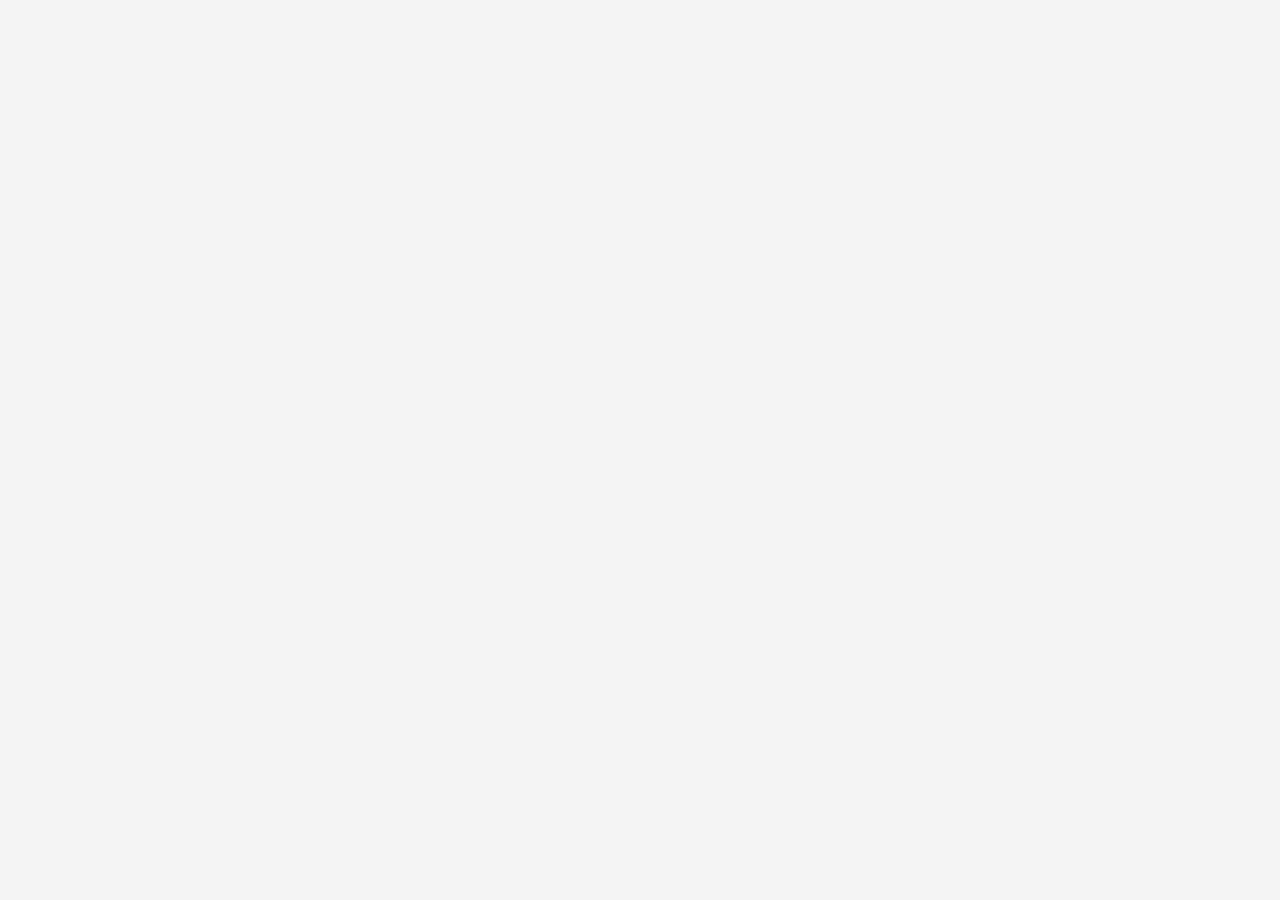
==== pages.html @ a0160e26 "initial commit" ====
<!DOCTYPE html>
<html lang="en">
<head>
    <meta charset="UTF-8">
    <meta http-equiv="X-UA-Compatible" content="IE=edge">
    <meta name="viewport" content="width=device-width, initial-scale=1.0">
    <title>Bootstrap admin panel</title>

    <link rel="stylesheet" href="assets/css/bootstrap.min.css">
    <link rel="stylesheet" href="assets/font-awesome/css/all.css">
    <link rel="stylesheet" href="assets/css/style.css">
</head>
<body>
    <!-- navbar -->
    <!-- /navbar -->


    <script src="assets/js/jquery.min.js"></script>
    <script src="assets/js/bootstrap.min.js"></script>
</body>
</html>
---- assets/css/style.css ----
@font-face {
    font-family: 'Quicksand-Medium';
    src: url('/assets/fonts/Quicksand/Quicksand-Medium.ttf');
}

body {
    font-family: 'Quicksand-Medium';
    background: #f4f4f4;
}

/* Navbar */
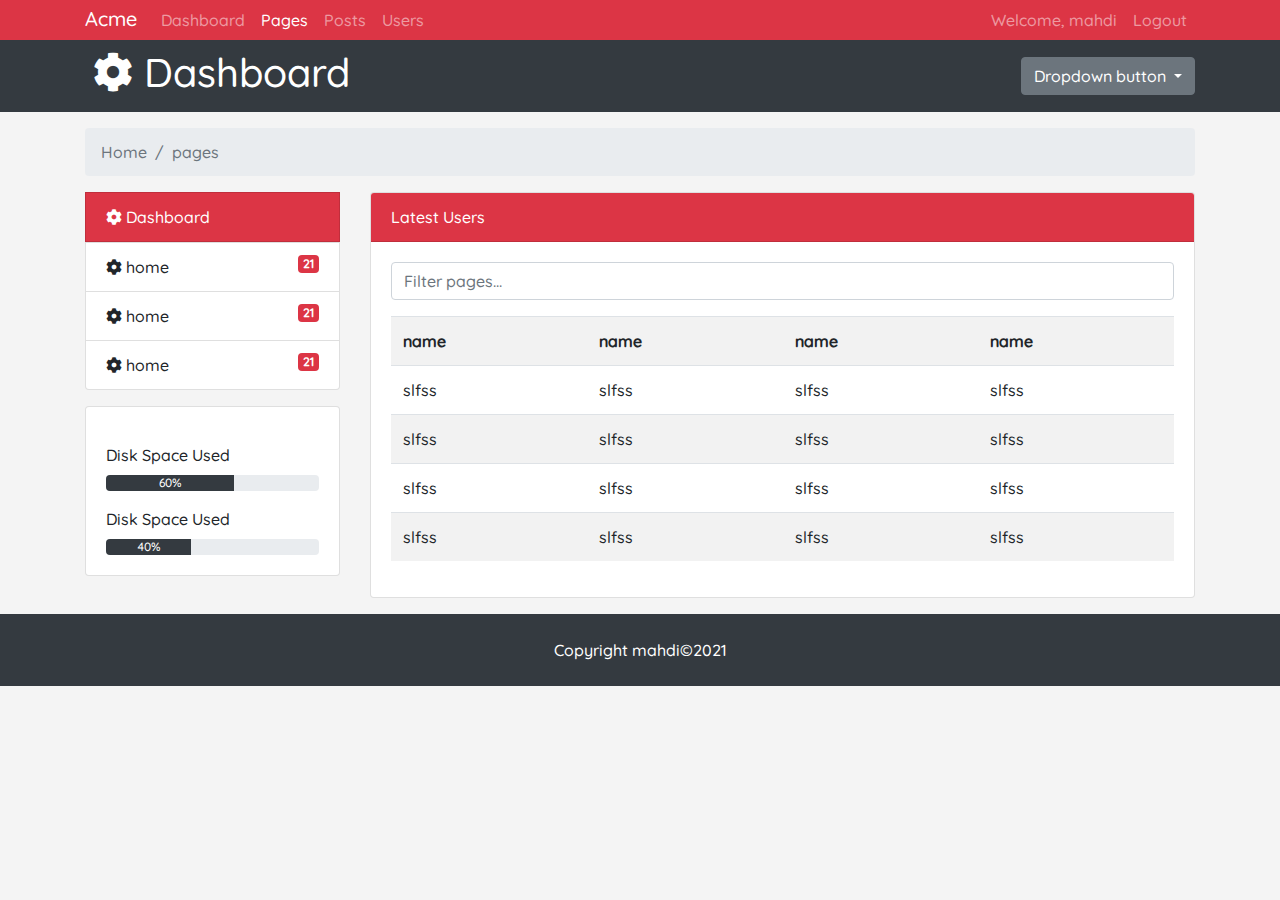
==== commit d1d4eac8: "Admin panel pages created." ====
--- a/pages.html
+++ b/pages.html
@@ -7,13 +7,169 @@
     <title>Bootstrap admin panel</title>
 
     <link rel="stylesheet" href="assets/css/bootstrap.min.css">
+    <link rel="stylesheet" href="assets/css/style.css">
     <link rel="stylesheet" href="assets/font-awesome/css/all.css">
-    <link rel="stylesheet" href="assets/css/style.css">
 </head>
 <body>
     <!-- navbar -->
-    <!-- /navbar -->
+<nav class="pt-0 pb-0 m-auto navbar navbar-expand-lg navbar-dark bg-danger">
+  <div class="container">
+    <a class="navbar-brand" href="#">Acme</a>
+    <button class="navbar-toggler" type="button" data-toggle="collapse" data-target="#navbarSupportedContent" aria-controls="navbarSupportedContent" aria-expanded="false" aria-label="Toggle navigation">
+      <span class="navbar-toggler-icon"></span>
+    </button>
 
+    <div class="collapse navbar-collapse" id="navbarSupportedContent">
+      <ul class="mr-auto navbar-nav">
+        <li class="nav-item ">
+          <a class="nav-link" href="/">Dashboard <span class="sr-only">(current)</span></a>
+        </li>
+        <li class="nav-item active">
+          <a class="nav-link" href="/pages.html">Pages</a>
+        </li>
+        <li class="nav-item">
+          <a class="nav-link " href="/posts.html">Posts</a>
+        </li>
+        <li class="nav-item">
+          <a class="nav-link " href="/users.html">Users</a>
+        </li>
+      </ul>
+      <ul class=" navbar-nav">
+          <li class="nav-item ">
+              <a class="nav-link" href="/">Welcome, mahdi</a>
+          </li>
+          
+          <li class="nav-item ">
+              <a class="nav-link" href="/login.html">Logout</a>
+          </li>
+      </ul>
+        
+    </div>
+    </div>
+</nav>
+<!-- /navbar -->
+
+<!-- Second navbar-->
+<nav class="p-0 navbar navbar-expand-lg navbar-light bg-light">
+  <div class="collapse navbar-collapse bg-dark navbar-dark h-50" id="2navbar">
+    <div class="container">
+    <ul class="mr-auto navbar-nav">
+      <li class="nav-item active">
+        <a class="nav-link" href=""><h1><i class="fa fa-cog"></i> Dashboard</h1><span class="sr-only">(current)</span></a>
+      </li>
+    </ul>
+    <ul>
+        <div class="pt-3 dropdown">
+          <button class="btn btn-secondary dropdown-toggle" type="button" id="dropdownMenuButton" data-toggle="dropdown" aria-haspopup="true" aria-expanded="false">
+            Dropdown button
+          </button>
+          <div class="dropdown-menu" aria-labelledby="dropdownMenuButton">
+            <a class="dropdown-item" href="#">Action</a>
+            <a class="dropdown-item" href="#">Another action</a>
+            <a class="dropdown-item" href="#">Something else here</a>
+          </div>
+        </div>
+    </ul>
+  </div>
+  </div>
+</nav>
+<!-- /Second navbar-->
+
+<div class="container">
+  <div class="pt-3">
+    <nav aria-label="breadcrumb">
+      <ol class="breadcrumb">
+        <li class="breadcrumb-item active" aria-current="page">Home</li>
+        <li class="breadcrumb-item active" aria-current="page">pages</li>
+      </ol>
+    </nav>
+  </div>
+
+  <div class="row">
+    <div class="col-md-3">
+      <div class="list-group">
+        <a href="">
+        <div class="text-white list-group-item bg-danger">
+          <i class="fa fa-cog"></i> <span class="text-bold">Dashboard</span>
+        </div>
+      </a>
+        <div class="list-group-item">
+          <i class="fa fa-cog"></i> home <span class="float-right badge badge-danger">21</span>
+        </div>
+        <div class="list-group-item">
+          <i class="fa fa-cog"></i> home <span class="float-right badge badge-danger">21</span>
+        </div>
+        <div class="list-group-item">
+          <i class="fa fa-cog"></i> home <span class="float-right badge badge-danger">21</span>
+        </div>
+      </div>
+
+      <div class="pt-3 mt-3 card">
+        <div class="card-body">
+          <label for="">Disk Space Used</label>
+          <div class="progress">
+            <div class="progress-bar bg-dark" role="progressbar" style="width: 60%;" aria-valuenow="60" aria-valuemin="0" aria-valuemax="100">60%</div>
+          </div>
+
+           <label for="" class="mt-3">Disk Space Used</label>
+          <div class="progress">
+            <div class="progress-bar bg-dark" role="progressbar" style="width: 40%;" aria-valuenow="40" aria-valuemin="0" aria-valuemax="100">40%</div>
+          </div>
+        </div>
+      </div>
+    </div>
+    <div class="col-md-9">
+     
+
+      <div class="mb-3 card">
+        <div class="text-white card-header bg-danger">
+          Latest Users
+        </div>
+        <div class="card-body">
+
+            <form action="" class="form-group">
+                <input class="form-control" type="search" placeholder="Filter pages...">
+            </form>
+          <table class="table table-striped">
+            <th>name</th>
+            <th>name</th>
+            <th>name</th>
+            <th>name</th>
+
+            <tr>
+              <td>slfss</td>
+              <td>slfss</td>
+              <td>slfss</td>
+              <td>slfss</td>
+            </tr>
+            <tr>
+              <td>slfss</td>
+              <td>slfss</td>
+              <td>slfss</td>
+              <td>slfss</td>
+            </tr>
+            <tr>
+              <td>slfss</td>
+              <td>slfss</td>
+              <td>slfss</td>
+              <td>slfss</td>
+            </tr>
+            <tr>
+              <td>slfss</td>
+              <td>slfss</td>
+              <td>slfss</td>
+              <td>slfss</td>
+            </tr>
+          </table>
+        </div>
+      </div>
+    </div>
+  </div>
+</div>
+
+<footer class="p-4 mt-3 mt-auto mb-0 text-center text-white bg-dark ">
+  <p class="m-0 ">Copyright mahdi&copy;2021</p>
+</footer>
 
     <script src="assets/js/jquery.min.js"></script>
     <script src="assets/js/bootstrap.min.js"></script>
--- a/assets/css/style.css
+++ b/assets/css/style.css
@@ -9,3 +9,18 @@
 }
 
 /* Navbar */
+.navbar {
+    min-height: 33px !important;
+    margin-bottom: 0;
+    border-radius: 0;
+}
+
+.navbar > li> a, .navbar-brand {
+      padding-top:0 !important;
+      padding-bottom:0 !important;
+      height: 33px;
+}
+/* .navbar {
+    background-color: #e74c3c;
+    border-color: #c0392b;
+} */